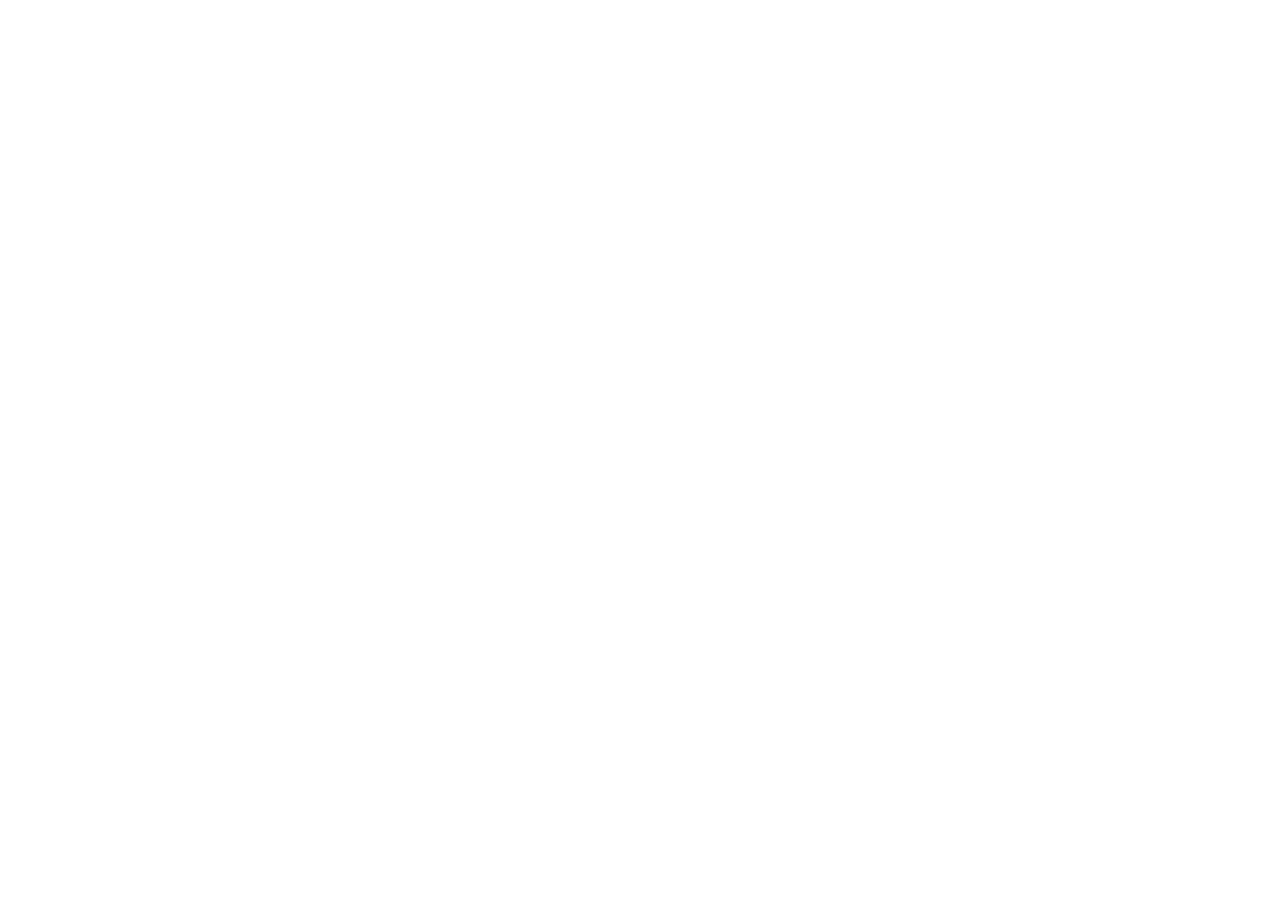
==== test.html @ 07190eac "跨域" ====
<!DOCTYPE html>
<html lang="en">
<head>
    <meta charset="UTF-8">
    <meta name="viewport" content="width=device-width, initial-scale=1.0">
    <title>Document</title>
</head>
<body>
    
</body>
</html>
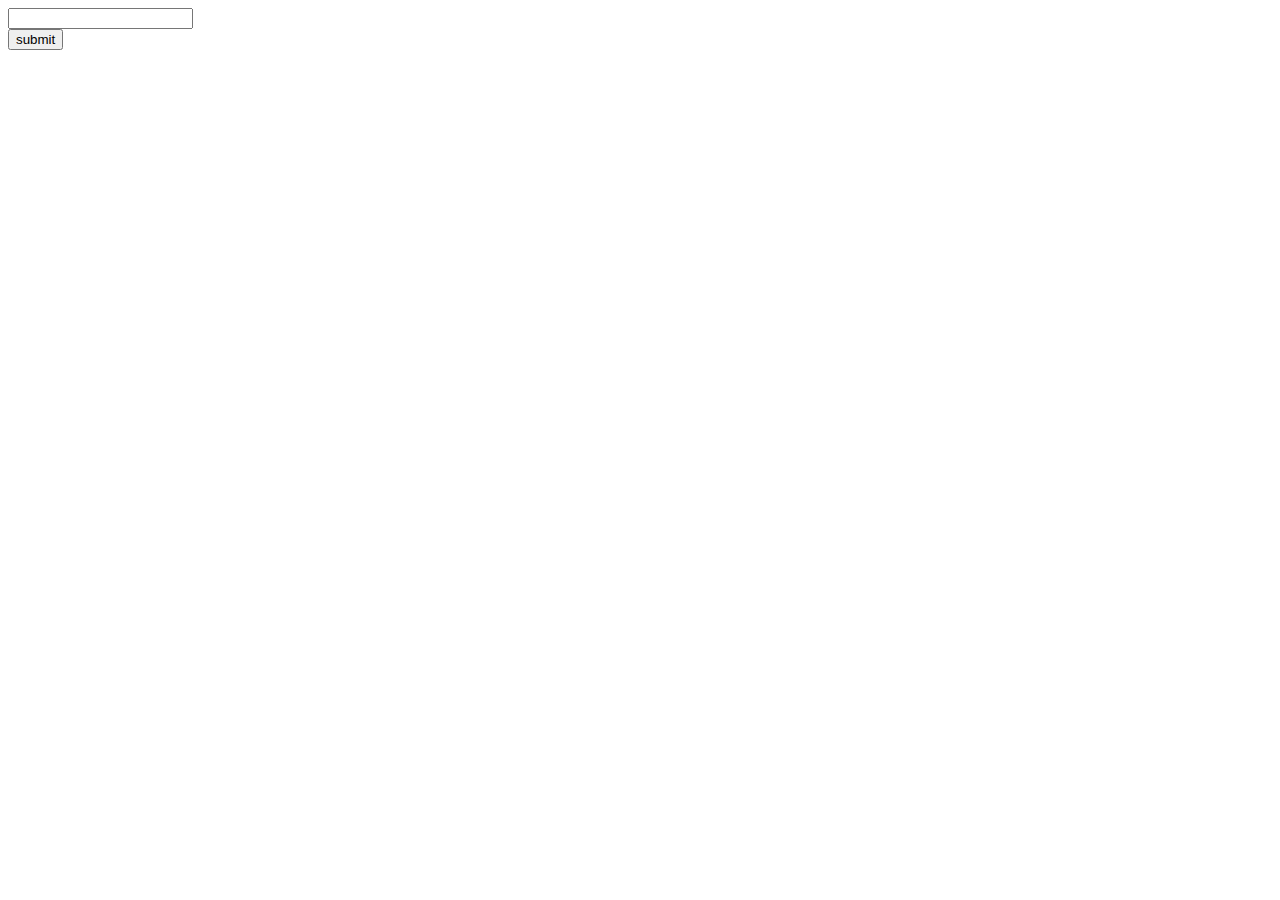
==== commit 64036ede: "XSS 和 CSRF" ====
--- a/test.html
+++ b/test.html
@@ -1,11 +1,41 @@
 <!DOCTYPE html>
 <html lang="en">
-<head>
-    <meta charset="UTF-8">
-    <meta name="viewport" content="width=device-width, initial-scale=1.0">
+  <head>
+    <meta charset="UTF-8" />
+    <meta name="viewport" content="width=device-width, initial-scale=1.0" />
     <title>Document</title>
-</head>
-<body>
-    
-</body>
-</html>+  </head>
+  <body>
+    <input type="text" name="test" id="" value="" />
+    <div></div>
+    <button>submit</button>
+    <script>
+      var HtmlUtil = {
+        /*1.用正则表达式实现html转码*/
+        htmlEncodeByRegExp: function (str) {
+          var s = "";
+          if (str.length == 0) return "";
+          s = str.replace(/&/g, "&amp;");
+          s = s.replace(/</g, "&lt;");
+          s = s.replace(/>/g, "&gt;");
+          s = s.replace(/ /g, "&nbsp;");
+          s = s.replace(/\'/g, "&#39;");
+          s = s.replace(/\"/g, "&quot;");
+          return s;
+        },
+        /*2.用正则表达式实现html解码*/
+        htmlDecodeByRegExp: function (str) {
+          var s = "";
+          if (str.length == 0) return "";
+          s = str.replace(/&amp;/g, "&");
+          s = s.replace(/&lt;/g, "<");
+          s = s.replace(/&gt;/g, ">");
+          s = s.replace(/&nbsp;/g, " ");
+          s = s.replace(/&#39;/g, "'");
+          s = s.replace(/&quot;/g, '"');
+          return s;
+        },
+      };
+    </script>
+  </body>
+</html>
